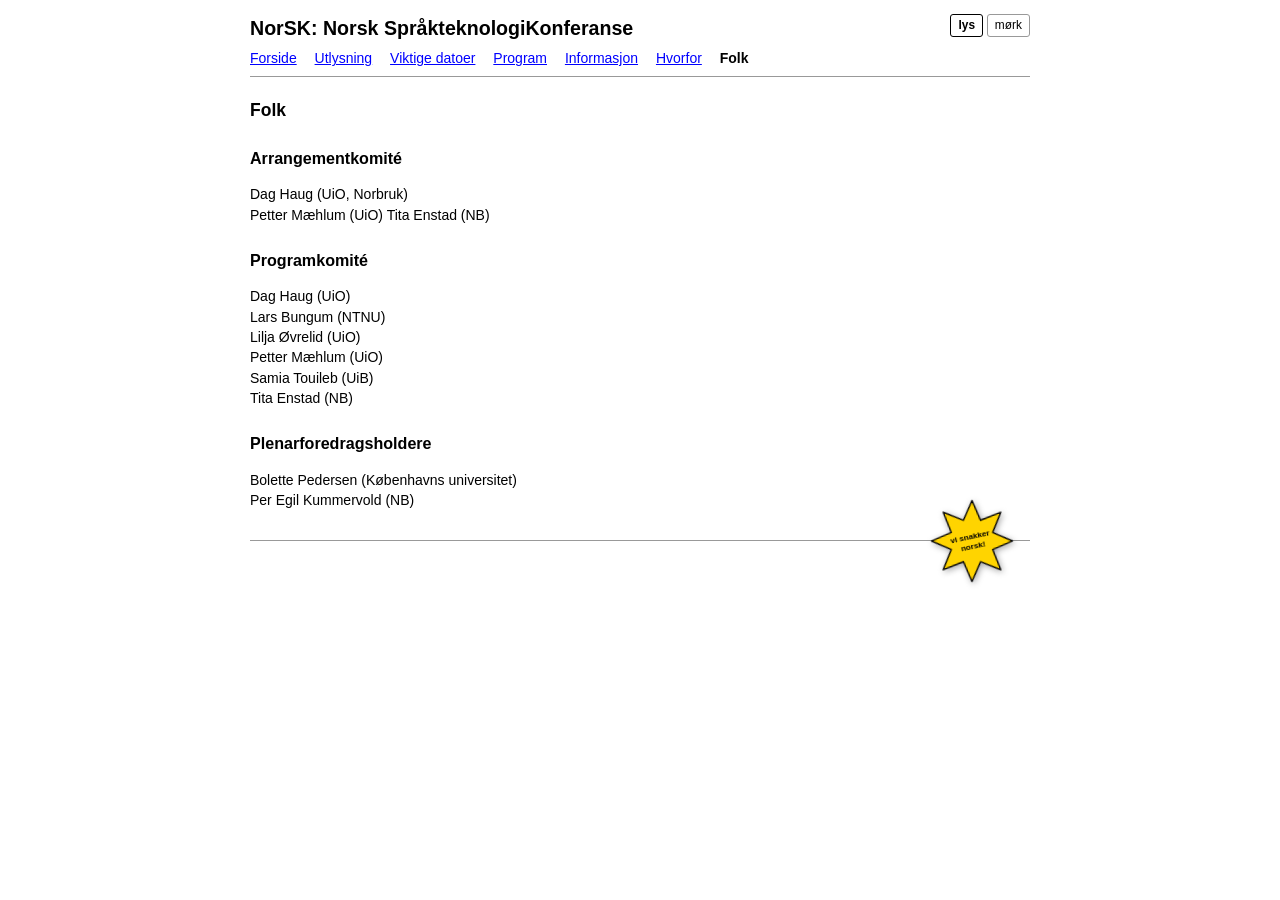
==== folk.html @ 6fba93be "bygde på nytt" ====
<!doctype html>
<html lang="nb">

<head>
    <meta charset="utf-8">
    <meta name="viewport" content="width=device-width, initial-scale=1">
    <title>Folk – Norsk språkteknologikonferanse</title>
    <link rel="stylesheet" href="style.css">
    <script>
        (function () {
            try {
                var tema = localStorage.getItem("tema");
                if (tema) document.documentElement.setAttribute("data-tema", tema);
            } catch (e) { }
        })();
    </script>
</head>

<body>
    <header>
        <div class="tema-velger">
            <button data-velg-tema="lys">lys</button>
            <button data-velg-tema="mørk">mørk</button>
        </div>
        <h1>NorSK: Norsk SpråkteknologiKonferanse</h1>
        <nav>
            <ul>
                <li><a href="index.html">Forside</a></li>
                <li><a href="utlysning.html">Utlysning</a></li>
                <li><a href="viktige-datoer.html">Viktige datoer</a></li>
                <li><a href="program.html">Program</a></li>
                <li><a href="informasjon.html">Informasjon</a></li>
                <li><a href="hvorfor.html">Hvorfor</a></li>
                <li><a class="aktiv" href="folk.html">Folk</a></li>
                
            </ul>
        </nav>
    </header>

    <main>
        <h1>Folk</h1>
<h2>Arrangementkomité</h2>
<p>Dag Haug (UiO, Norbruk)<br />
Petter Mæhlum (UiO)
Tita Enstad (NB)  </p>
<h2>Programkomité</h2>
<p>Dag Haug (UiO)<br />
Lars Bungum (NTNU)<br />
Lilja Øvrelid (UiO)<br />
Petter Mæhlum (UiO)<br />
Samia Touileb (UiB)<br />
Tita Enstad (NB)  </p>
<h2>Plenarforedragsholdere</h2>
<p>Bolette Pedersen (Københavns universitet)<br />
Per Egil Kummervold (NB)</p>
    </main>

    <footer>
        <button class="stjerne" data-velg-tema="nostalgisk" title="knapp som gjør noe visuelt morsomt">
            <img src="stjerne.svg" alt="stjerne med teksten 'vi snakker norsk!'">
        </button>
        
    </footer>

    <script src="tema.js"></script>
</body>

</html>
---- style.css ----
:root,
html[data-tema="lys"] {
    --bg: #fff;
    --fg: #000;
    --lenke: #00f;
    --lenke-besokt: #551a8b;
    --kant: #999;
    --dempet: #555;
}

html[data-tema="mørk"] {
    --bg: #15151f;
    --fg: #e6e6eb;
    --lenke: #8ab4ff;
    --lenke-besokt: #b8a0ff;
    --kant: #3a3a4a;
    --dempet: #9a9aa8;
}

body {
    font-family: Arial, Helvetica, sans-serif;
    font-size: 14px;
    color: var(--fg);
    background: var(--bg);
    max-width: 780px;
    margin: 0 auto;
    padding: 1em 1.5em 3em;
    line-height: 1.45;
    overflow-wrap: break-word;
    hyphens: auto;
}

header {
    position: relative;
    border-bottom: 1px solid var(--kant);
    padding-bottom: 0.5em;
    margin-bottom: 1.5em;
}

.tema-velger {
    position: absolute;
    top: 0;
    right: 0;
    display: flex;
    gap: 0.25em;
}

.tema-velger button {
    font: inherit;
    font-size: 0.85em;
    cursor: pointer;
    color: var(--fg);
    background: transparent;
    border: 1px solid var(--kant);
    border-radius: 3px;
    padding: 0.15em 0.6em;
}

.tema-velger button[aria-pressed="true"] {
    font-weight: bold;
    border-color: var(--fg);
}

.stjerne {
    --stjerne-rot: -12deg;
    position: absolute;
    top: 0;
    right: 1em;
    width: 90px;
    height: 90px;
    padding: 0;
    border: 0;
    background: none;
    cursor: pointer;
    transform: translateY(-50%) rotate(var(--stjerne-rot));
    transition: transform 0.15s ease;
    filter: drop-shadow(1px 2px 3px rgba(0, 0, 0, 0.35));
    z-index: 10;
}

.stjerne img {
    display: block;
    width: 100%;
    height: 100%;
}

.stjerne:hover,
.stjerne:focus-visible {
    transform: translateY(-50%) rotate(var(--stjerne-rot)) scale(1.08);
}

header h1 {
    font-size: 1.4em;
    margin: 0 0 0.3em;
    font-weight: bold;
}

header h1 a {
    color: var(--fg);
    text-decoration: none;
}

nav ul {
    list-style: none;
    padding: 0;
    margin: 0;
}

nav li {
    display: inline;
    margin-right: 1em;
}

a {
    color: var(--lenke);
    text-decoration: underline;
}

a:visited {
    color: var(--lenke-besokt);
}

main h1 {
    font-size: 1.25em;
    margin-top: 0;
    margin-bottom: 0.5em;
}

.logo {
    display: block;
    width: 100px;
    max-width: 100%;
    height: auto;
    margin: 1.5em 0;
}

/* logoen er svart; inverter til hvit i mørke tema */
html[data-tema="mørk"] .logo,
html[data-tema="nostalgisk"] .logo {
    filter: invert(1);
}

h2 {
    font-size: 1.15em;
    margin-top: 1.5em;
    margin-bottom: 0.4em;
}

h3 {
    font-size: 1em;
    margin-top: 1.2em;
    margin-bottom: 0.3em;
}

table {
    border-collapse: collapse;
    margin: 0.5em 0 1em;
    max-width: 100%;
}

th,
td {
    text-align: left;
    padding: 0.2em 1em 0.2em 0;
    vertical-align: top;
}

th {
    font-weight: bold;
    border-bottom: 1px solid var(--kant);
}

img {
    max-width: 100%;
    height: auto;
}

footer {
    position: relative;
    border-top: 1px solid var(--kant);
    margin-top: 2.5em;
    padding-top: 0.5em;
    font-size: 0.85em;
    color: var(--dempet);
}

.aktiv {
    font-weight: bold;
    text-decoration: none;
    color: var(--fg);
}

html[data-tema="nostalgisk"] body {
    font-family: "Comic Sans MS", "Times New Roman", cursive, serif;
    font-size: 16px;
    color: #ffff00;
    background-color: #000033;
    background-image:
        radial-gradient(1.5px 1.5px at 30px 50px, white, transparent),
        radial-gradient(1px 1px at 90px 130px, white, transparent),
        radial-gradient(1px 1px at 160px 40px, #aaccff, transparent),
        radial-gradient(1.5px 1.5px at 200px 180px, white, transparent),
        radial-gradient(1px 1px at 70px 230px, white, transparent),
        radial-gradient(1px 1px at 250px 90px, #ffffaa, transparent);
    background-size: 290px 270px;
    max-width: 760px;
    padding: 1em;
    line-height: 1.5;
    text-align: center;
}

html[data-tema="nostalgisk"] header {
    background: #c0c0c0;
    color: #000080;
    border: 4px ridge #ffffff;
    border-bottom: 4px ridge #ffffff;
    padding: 0.8em;
    margin-bottom: 1.5em;
}

html[data-tema="nostalgisk"] .tema-velger button {
    background: #c0c0c0;
    color: #000080;
    border: 3px outset #ffffff;
    border-radius: 0;
    font-weight: bold;
}

html[data-tema="nostalgisk"] .tema-velger button[aria-pressed="true"] {
    border-style: inset;
}

html[data-tema="nostalgisk"] header h1 {
    font-size: 2em;
    margin: 0.5em 0 0.5em;
    color: #ff00ff;
    text-shadow: 2px 2px 0 #00ffff, -1px -1px 0 #ffff00;
    letter-spacing: 1px;
}

html[data-tema="nostalgisk"] header h1 a {
    color: #ff00ff;
}

html[data-tema="nostalgisk"] nav li {
    margin: 0.2em;
}

html[data-tema="nostalgisk"] nav a,
html[data-tema="nostalgisk"] nav a:visited {
    display: inline-block;
    background: #c0c0c0;
    color: #000080;
    border: 3px outset #ffffff;
    padding: 0.25em 0.7em;
    text-decoration: none;
    font-weight: bold;
}

html[data-tema="nostalgisk"] nav a:hover {
    background: #000080;
    color: #ffffff;
}

html[data-tema="nostalgisk"] nav a:active {
    border-style: inset;
}

html[data-tema="nostalgisk"] main {
    background: #000066;
    border: 4px ridge #ff00ff;
    padding: 1em 1.5em;
    text-align: left;
}

html[data-tema="nostalgisk"] a {
    color: #00ffff;
}

html[data-tema="nostalgisk"] a:visited {
    color: #ff99ff;
}

html[data-tema="nostalgisk"] a:hover {
    color: #ffffff;
    background: #ff00ff;
}

html[data-tema="nostalgisk"] main h1 {
    font-size: 1.7em;
    color: #00ff00;
    text-align: center;
    text-decoration: underline overline;
}

html[data-tema="nostalgisk"] h2 {
    font-size: 1.35em;
    color: #ffff00;
}

html[data-tema="nostalgisk"] h3 {
    font-size: 1.1em;
    color: #00ff00;
}

html[data-tema="nostalgisk"] table {
    margin: 1em auto;
    border: 4px ridge #00ffff;
    background: #000033;
}

html[data-tema="nostalgisk"] th,
html[data-tema="nostalgisk"] td {
    padding: 0.3em 1em;
    border: 2px groove #6666cc;
    color: #ffffff;
}

html[data-tema="nostalgisk"] th {
    background: #330066;
    color: #ffff00;
}

html[data-tema="nostalgisk"] footer {
    background: #c0c0c0;
    color: #000080;
    border: 4px ridge #ffffff;
    margin-top: 1.5em;
    padding: 0.6em;
    font-size: 0.9em;
    font-weight: bold;
    text-align: center;
}

html[data-tema="nostalgisk"] .aktiv {
    background: #ffff00 !important;
    color: #aa0000 !important;
    border-style: inset;
}

html[data-tema="nostalgisk"] body::before {
    content: "";
    position: fixed;
    inset: 0;
    z-index: -1;
    pointer-events: none;
    opacity: 0.6;
    --regn: url("data:image/svg+xml,%3Csvg%20xmlns='http://www.w3.org/2000/svg'%20width='200'%20height='200'%20viewBox='0%200%20200%20200'%3E%3Cpath%20fill='%23ff7bd5'%20d='M30%2028c-6-10-22-7-22%205%200%209%2014%2017%2022%2023%208-6%2022-14%2022-23%200-12-16-15-22-5z'/%3E%3Cpath%20fill='%23ffd24d'%20d='M150%2018l5%2012%2013%201-10%209%203%2013-11-7-11%207%203-13-10-9%2013-1z'/%3E%3Cpath%20fill='%237be0ff'%20d='M120%20120c-5-8-18-6-18%204%200%207%2011%2014%2018%2018%207-4%2018-11%2018-18%200-10-13-12-18-4z'/%3E%3Cpath%20fill='%23fff07b'%20d='M50%20150l4%2010%2011%201-8%207%202%2011-9-6-9%206%202-11-8-7%2011-1z'/%3E%3C/svg%3E");
    background-image: var(--regn), var(--regn), var(--regn);
    background-repeat: repeat;
    background-size: 80px 80px, 120px 120px, 100px 100px;
}

@media (prefers-reduced-motion: no-preference) {
    html[data-tema="nostalgisk"] body::before {
        animation: regn 3s linear infinite;
    }
}

@keyframes regn {
    from {
        background-position: 0 0, 0 0, 0 0;
    }

    to {
        background-position: 0 160px, 120px 240px, -100px 300px;
    }
}
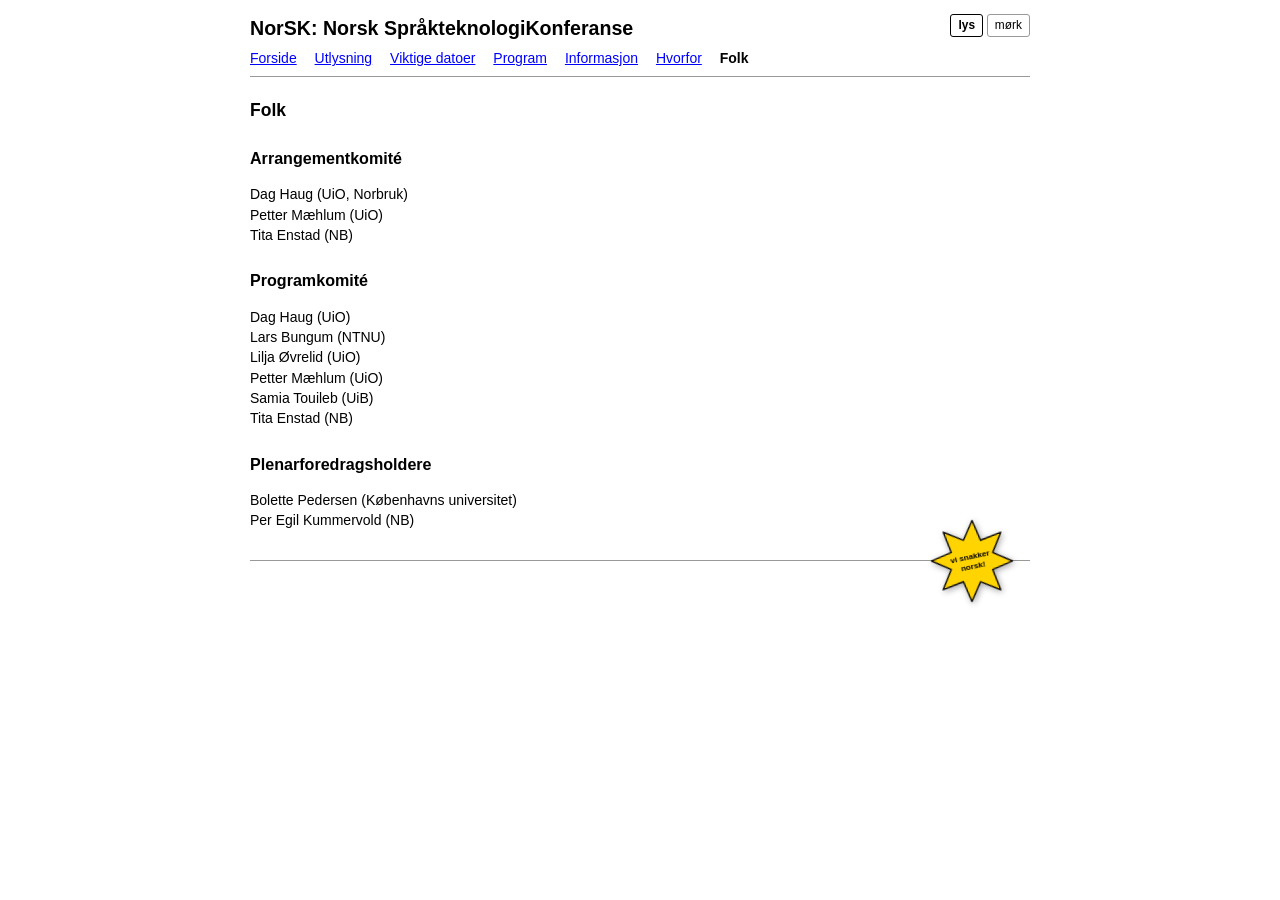
==== commit 5acfdd1b: "fikset linjeskift" ====
--- a/folk.html
+++ b/folk.html
@@ -41,7 +41,7 @@
         <h1>Folk</h1>
 <h2>Arrangementkomité</h2>
 <p>Dag Haug (UiO, Norbruk)<br />
-Petter Mæhlum (UiO)
+Petter Mæhlum (UiO)<br />
 Tita Enstad (NB)  </p>
 <h2>Programkomité</h2>
 <p>Dag Haug (UiO)<br />
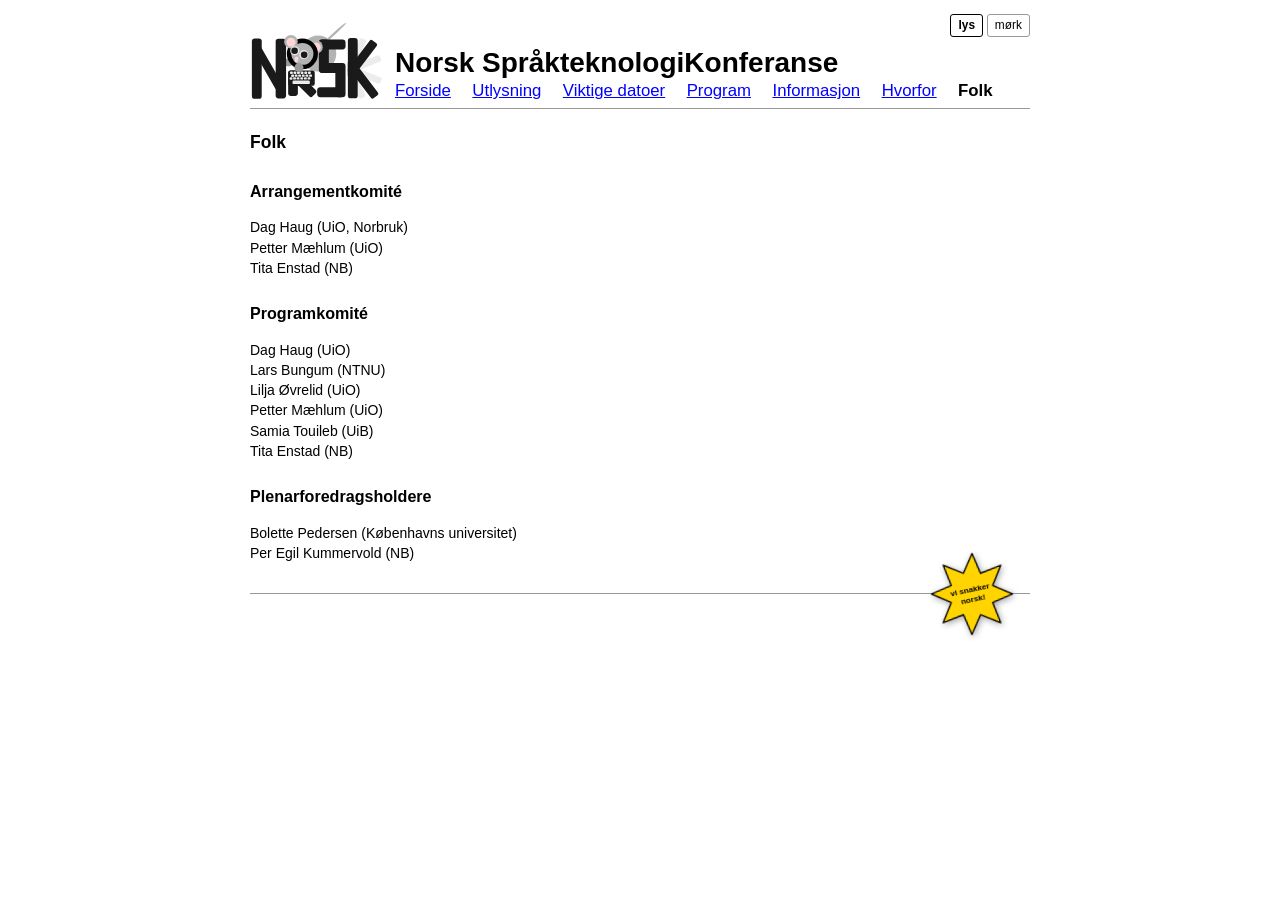
==== commit 3e659ae1: "Legg til logo og oppdater frist for innsending av sammendrag" ====
--- a/folk.html
+++ b/folk.html
@@ -22,19 +22,27 @@
             <button data-velg-tema="lys">lys</button>
             <button data-velg-tema="mørk">mørk</button>
         </div>
-        <h1>NorSK: Norsk SpråkteknologiKonferanse</h1>
-        <nav>
-            <ul>
-                <li><a href="index.html">Forside</a></li>
-                <li><a href="utlysning.html">Utlysning</a></li>
-                <li><a href="viktige-datoer.html">Viktige datoer</a></li>
-                <li><a href="program.html">Program</a></li>
-                <li><a href="informasjon.html">Informasjon</a></li>
-                <li><a href="hvorfor.html">Hvorfor</a></li>
-                <li><a class="aktiv" href="folk.html">Folk</a></li>
-                
-            </ul>
-        </nav>
+        <div class="header-topp">
+            <img class="header-logo header-logo-lys" src="norsk_sprakteknologikonferanse_logo_uten_tekst.svg"
+                alt="NorSK: Norsk språkteknologikonferanse sin logo">
+            <img class="header-logo header-logo-mørk" src="norsk_sprakteknologikonferanse_logo_uten_tekst_mørk.svg"
+                alt="NorSK: Norsk språkteknologikonferanse sin logo">
+            <div class="header-tekst">
+                <h1>Norsk SpråkteknologiKonferanse</h1>
+                <nav>
+                    <ul>
+                        <li><a href="index.html">Forside</a></li>
+                        <li><a href="utlysning.html">Utlysning</a></li>
+                        <li><a href="viktige-datoer.html">Viktige datoer</a></li>
+                        <li><a href="program.html">Program</a></li>
+                        <li><a href="informasjon.html">Informasjon</a></li>
+                        <li><a href="hvorfor.html">Hvorfor</a></li>
+                        <li><a class="aktiv" href="folk.html">Folk</a></li>
+                        
+                    </ul>
+                </nav>
+            </div>
+        </div>
     </header>
 
     <main>
--- a/style.css
+++ b/style.css
@@ -31,6 +31,11 @@
 }
 
 header {
+    /* skriftstørrelsene i headeren; logohøyden regnes ut fra disse to */
+    --h1-storrelse: 2em;
+    --fane-storrelse: 1.2em;
+    /* hvor mye høyere logoen er enn tekstblokka ved siden av */
+    --logo-ekstra: 1.9em;
     position: relative;
     border-bottom: 1px solid var(--kant);
     padding-bottom: 0.5em;
@@ -89,15 +94,61 @@
     transform: translateY(-50%) rotate(var(--stjerne-rot)) scale(1.08);
 }
 
+.header-topp {
+    display: flex;
+    align-items: center;
+    gap: 0.8em;
+    /* litt luft over overskrifta, så den ikke klistrer seg til toppen av siden */
+    padding-top: 0.5em;
+}
+
+/* logoen er høyere enn tekstblokka; med bunnjustering legger overskrift og
+   faner seg nederst mot logoen, så all luften havner over overskrifta */
+.header-tekst {
+    min-width: 0;
+    align-self: flex-end;
+}
+
+/* logoen følger høyden på h1-en + navigasjonsfanene, pluss --logo-ekstra:
+   h1 (line-height 1.1) + h1s margin-bottom (0.1 av h1-størrelsen) + fanene (line-height 1.2) */
+.header-logo {
+    flex: 0 0 auto;
+    height: calc(var(--h1-storrelse) * 1.1 + var(--h1-storrelse) * 0.1 + var(--fane-storrelse) * 1.2 + var(--logo-ekstra));
+    width: auto;
+}
+
+/* logoen finnes i to varianter, én for lys og én for mørk bakgrunn.
+   nostalgisk har også mørk header, og bruker derfor den mørke logoen */
+.header-logo-mørk {
+    display: none;
+}
+
+html[data-tema="mørk"] .header-logo-lys,
+html[data-tema="nostalgisk"] .header-logo-lys {
+    display: none;
+}
+
+html[data-tema="mørk"] .header-logo-mørk,
+html[data-tema="nostalgisk"] .header-logo-mørk {
+    display: block;
+}
+
 header h1 {
-    font-size: 1.4em;
-    margin: 0 0 0.3em;
+    font-size: var(--h1-storrelse);
+    line-height: 1.1;
+    margin: 0 0 0.1em;
     font-weight: bold;
 }
 
 header h1 a {
     color: var(--fg);
     text-decoration: none;
+}
+
+/* fanene er litt større enn brødteksten; nostalgisk har sin egen knappestil */
+html:not([data-tema="nostalgisk"]) nav {
+    font-size: var(--fane-storrelse);
+    line-height: 1.2;
 }
 
 nav ul {
@@ -210,7 +261,7 @@
 }
 
 html[data-tema="nostalgisk"] header {
-    background: #c0c0c0;
+    background: rgb(0, 0, 102);
     color: #000080;
     border: 4px ridge #ffffff;
     border-bottom: 4px ridge #ffffff;
@@ -218,6 +269,12 @@
     margin-bottom: 1.5em;
 }
 
+/* litt luft mellom knappene og den ridge-kanten headeren har i dette temaet */
+html[data-tema="nostalgisk"] .tema-velger {
+    top: 0.5em;
+    right: 0.5em;
+}
+
 html[data-tema="nostalgisk"] .tema-velger button {
     background: #c0c0c0;
     color: #000080;
@@ -232,7 +289,8 @@
 
 html[data-tema="nostalgisk"] header h1 {
     font-size: 2em;
-    margin: 0.5em 0 0.5em;
+    line-height: 1.45;
+    margin: 0.5em 0 0.15em;
     color: #ff00ff;
     text-shadow: 2px 2px 0 #00ffff, -1px -1px 0 #ffff00;
     letter-spacing: 1px;
@@ -242,7 +300,48 @@
     color: #ff00ff;
 }
 
+/* i nostalgisk står logoen ved siden av overskrifta alene, og fanene
+   legger seg på egen linje under (h1 og nav blir egne flex-elementer) */
+html[data-tema="nostalgisk"] .header-topp {
+    flex-wrap: wrap;
+    /* skyver logo og overskrift ned, slik at de ikke ligger klint opp
+       i tema-knappene som svever øverst til høyre */
+    padding-top: 1.2em;
+    /* body-en i dette temaet er sentrert; her vil vi ha overskrift og
+       faner venstrestilt inntil logoen */
+    text-align: left;
+}
+
+html[data-tema="nostalgisk"] .header-tekst {
+    display: contents;
+}
+
+/* flex-basis 0 gjør at overskrifta ikke regnes som "for bred" og dyttes
+   ned på egen linje; i stedet fyller den plassen ved siden av logoen og
+   lar teksten brytes når vinduet blir smalt.
+   bunnjustert som i lys/mørk, så overskuddshøyden fra logoen havner over
+   teksten og ikke mellom teksten og fanene */
+html[data-tema="nostalgisk"] .header-topp h1 {
+    flex: 1 1 0;
+    min-width: 0;
+    align-self: flex-end;
+}
+
+html[data-tema="nostalgisk"] .header-topp nav {
+    flex-basis: 100%;
+}
+
+/* litt større enn selve teksten: overskrifta (2em med line-height 1.45)
+   pluss 2em ekstra, tilsvarende --logo-ekstra i de andre temaene */
+html[data-tema="nostalgisk"] .header-logo {
+    height: calc(2em * 1.45 + 2em);
+}
+
+/* li-ene er inline i bunnstilen, og da gjør ikke margen over/under noe.
+   inline-block gjør at margen teller, så knapperadene får luft mellom seg
+   når de brytes over flere linjer */
 html[data-tema="nostalgisk"] nav li {
+    display: inline-block;
     margin: 0.2em;
 }
 
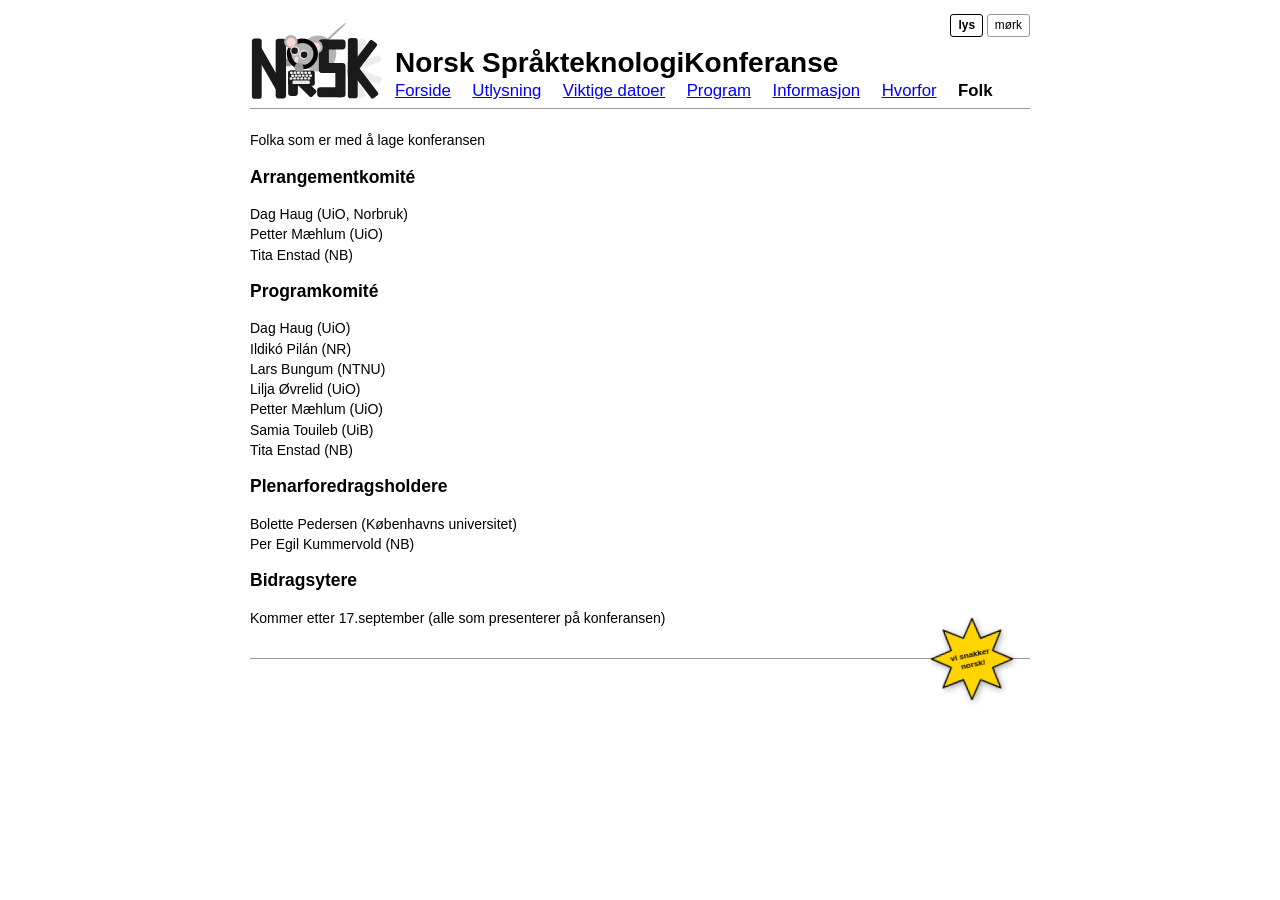
==== commit 35e346a1: "Legg til Ildiko og holdninger til KI" ====
--- a/folk.html
+++ b/folk.html
@@ -46,21 +46,24 @@
     </header>
 
     <main>
-        <h1>Folk</h1>
-<h2>Arrangementkomité</h2>
+        <p>Folka som er med å lage konferansen</p>
+<h1>Arrangementkomité</h1>
 <p>Dag Haug (UiO, Norbruk)<br />
 Petter Mæhlum (UiO)<br />
 Tita Enstad (NB)  </p>
-<h2>Programkomité</h2>
+<h1>Programkomité</h1>
 <p>Dag Haug (UiO)<br />
+Ildikó Pilán (NR)<br />
 Lars Bungum (NTNU)<br />
 Lilja Øvrelid (UiO)<br />
 Petter Mæhlum (UiO)<br />
 Samia Touileb (UiB)<br />
 Tita Enstad (NB)  </p>
-<h2>Plenarforedragsholdere</h2>
+<h1>Plenarforedragsholdere</h1>
 <p>Bolette Pedersen (Københavns universitet)<br />
 Per Egil Kummervold (NB)</p>
+<h1>Bidragsytere</h1>
+<p>Kommer etter 17.september (alle som presenterer på konferansen)</p>
     </main>
 
     <footer>
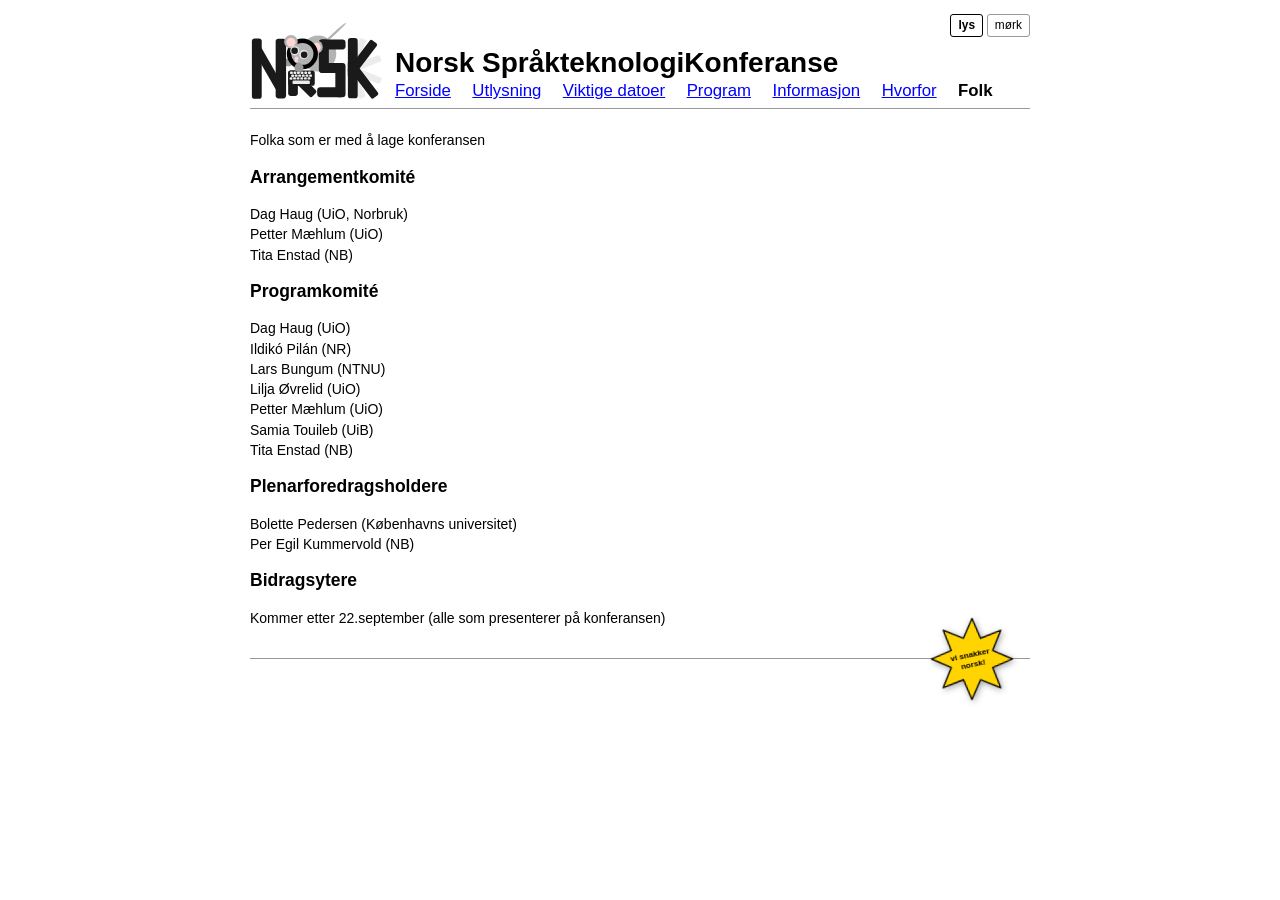
==== commit db519998: "Legg til innleggene i parallellsesjoner og plakatsesjon" ====
--- a/folk.html
+++ b/folk.html
@@ -63,7 +63,7 @@
 <p>Bolette Pedersen (Københavns universitet)<br />
 Per Egil Kummervold (NB)</p>
 <h1>Bidragsytere</h1>
-<p>Kommer etter 17.september (alle som presenterer på konferansen)</p>
+<p>Kommer etter 22.september (alle som presenterer på konferansen)</p>
     </main>
 
     <footer>
--- a/style.css
+++ b/style.css
@@ -6,6 +6,7 @@
     --lenke-besokt: #551a8b;
     --kant: #999;
     --dempet: #555;
+    --rad-pause: #f2f2f2;
 }
 
 html[data-tema="mørk"] {
@@ -15,6 +16,7 @@
     --lenke-besokt: #b8a0ff;
     --kant: #3a3a4a;
     --dempet: #9a9aa8;
+    --rad-pause: #1e1e2a;
 }
 
 body {
@@ -31,10 +33,8 @@
 }
 
 header {
-    /* skriftstørrelsene i headeren; logohøyden regnes ut fra disse to */
     --h1-storrelse: 2em;
     --fane-storrelse: 1.2em;
-    /* hvor mye høyere logoen er enn tekstblokka ved siden av */
     --logo-ekstra: 1.9em;
     position: relative;
     border-bottom: 1px solid var(--kant);
@@ -98,27 +98,20 @@
     display: flex;
     align-items: center;
     gap: 0.8em;
-    /* litt luft over overskrifta, så den ikke klistrer seg til toppen av siden */
     padding-top: 0.5em;
 }
 
-/* logoen er høyere enn tekstblokka; med bunnjustering legger overskrift og
-   faner seg nederst mot logoen, så all luften havner over overskrifta */
 .header-tekst {
     min-width: 0;
     align-self: flex-end;
 }
 
-/* logoen følger høyden på h1-en + navigasjonsfanene, pluss --logo-ekstra:
-   h1 (line-height 1.1) + h1s margin-bottom (0.1 av h1-størrelsen) + fanene (line-height 1.2) */
 .header-logo {
     flex: 0 0 auto;
     height: calc(var(--h1-storrelse) * 1.1 + var(--h1-storrelse) * 0.1 + var(--fane-storrelse) * 1.2 + var(--logo-ekstra));
     width: auto;
 }
 
-/* logoen finnes i to varianter, én for lys og én for mørk bakgrunn.
-   nostalgisk har også mørk header, og bruker derfor den mørke logoen */
 .header-logo-mørk {
     display: none;
 }
@@ -145,7 +138,6 @@
     text-decoration: none;
 }
 
-/* fanene er litt større enn brødteksten; nostalgisk har sin egen knappestil */
 html:not([data-tema="nostalgisk"]) nav {
     font-size: var(--fane-storrelse);
     line-height: 1.2;
@@ -185,7 +177,6 @@
     margin: 1.5em 0;
 }
 
-/* logoen er svart; inverter til hvit i mørke tema */
 html[data-tema="mørk"] .logo,
 html[data-tema="nostalgisk"] .logo {
     filter: invert(1);
@@ -212,8 +203,26 @@
 th,
 td {
     text-align: left;
-    padding: 0.2em 1em 0.2em 0;
+    padding: 0.2em 1em 0.2em 0.5em;
     vertical-align: top;
+}
+
+tr.pause {
+    background: var(--rad-pause);
+}
+
+table.sesjon tbody tr:nth-child(even) {
+    background: var(--rad-pause);
+}
+
+/* Sesjonstabellene får like kolonnebredder, så kolonnene står rett under hverandre */
+table.sesjon {
+    width: 100%;
+    table-layout: fixed;
+}
+
+table.sesjon th:first-child {
+    width: 14%;
 }
 
 th {
@@ -269,7 +278,6 @@
     margin-bottom: 1.5em;
 }
 
-/* litt luft mellom knappene og den ridge-kanten headeren har i dette temaet */
 html[data-tema="nostalgisk"] .tema-velger {
     top: 0.5em;
     right: 0.5em;
@@ -300,15 +308,9 @@
     color: #ff00ff;
 }
 
-/* i nostalgisk står logoen ved siden av overskrifta alene, og fanene
-   legger seg på egen linje under (h1 og nav blir egne flex-elementer) */
 html[data-tema="nostalgisk"] .header-topp {
     flex-wrap: wrap;
-    /* skyver logo og overskrift ned, slik at de ikke ligger klint opp
-       i tema-knappene som svever øverst til høyre */
     padding-top: 1.2em;
-    /* body-en i dette temaet er sentrert; her vil vi ha overskrift og
-       faner venstrestilt inntil logoen */
     text-align: left;
 }
 
@@ -316,11 +318,6 @@
     display: contents;
 }
 
-/* flex-basis 0 gjør at overskrifta ikke regnes som "for bred" og dyttes
-   ned på egen linje; i stedet fyller den plassen ved siden av logoen og
-   lar teksten brytes når vinduet blir smalt.
-   bunnjustert som i lys/mørk, så overskuddshøyden fra logoen havner over
-   teksten og ikke mellom teksten og fanene */
 html[data-tema="nostalgisk"] .header-topp h1 {
     flex: 1 1 0;
     min-width: 0;
@@ -331,15 +328,10 @@
     flex-basis: 100%;
 }
 
-/* litt større enn selve teksten: overskrifta (2em med line-height 1.45)
-   pluss 2em ekstra, tilsvarende --logo-ekstra i de andre temaene */
 html[data-tema="nostalgisk"] .header-logo {
     height: calc(2em * 1.45 + 2em);
 }
 
-/* li-ene er inline i bunnstilen, og da gjør ikke margen over/under noe.
-   inline-block gjør at margen teller, så knapperadene får luft mellom seg
-   når de brytes over flere linjer */
 html[data-tema="nostalgisk"] nav li {
     display: inline-block;
     margin: 0.2em;
@@ -369,7 +361,13 @@
     background: #000066;
     border: 4px ridge #ff00ff;
     padding: 1em 1.5em;
-    text-align: left;
+    text-align: center;
+}
+
+html[data-tema="nostalgisk"] main ul,
+html[data-tema="nostalgisk"] main ol {
+    list-style-position: inside;
+    padding-left: 0;
 }
 
 html[data-tema="nostalgisk"] a {
@@ -413,11 +411,17 @@
     padding: 0.3em 1em;
     border: 2px groove #6666cc;
     color: #ffffff;
+    text-align: left;
 }
 
 html[data-tema="nostalgisk"] th {
     background: #330066;
     color: #ffff00;
+}
+
+html[data-tema="nostalgisk"] tr.pause,
+html[data-tema="nostalgisk"] table.sesjon tbody tr:nth-child(even) {
+    background: #1a1a4d;
 }
 
 html[data-tema="nostalgisk"] footer {
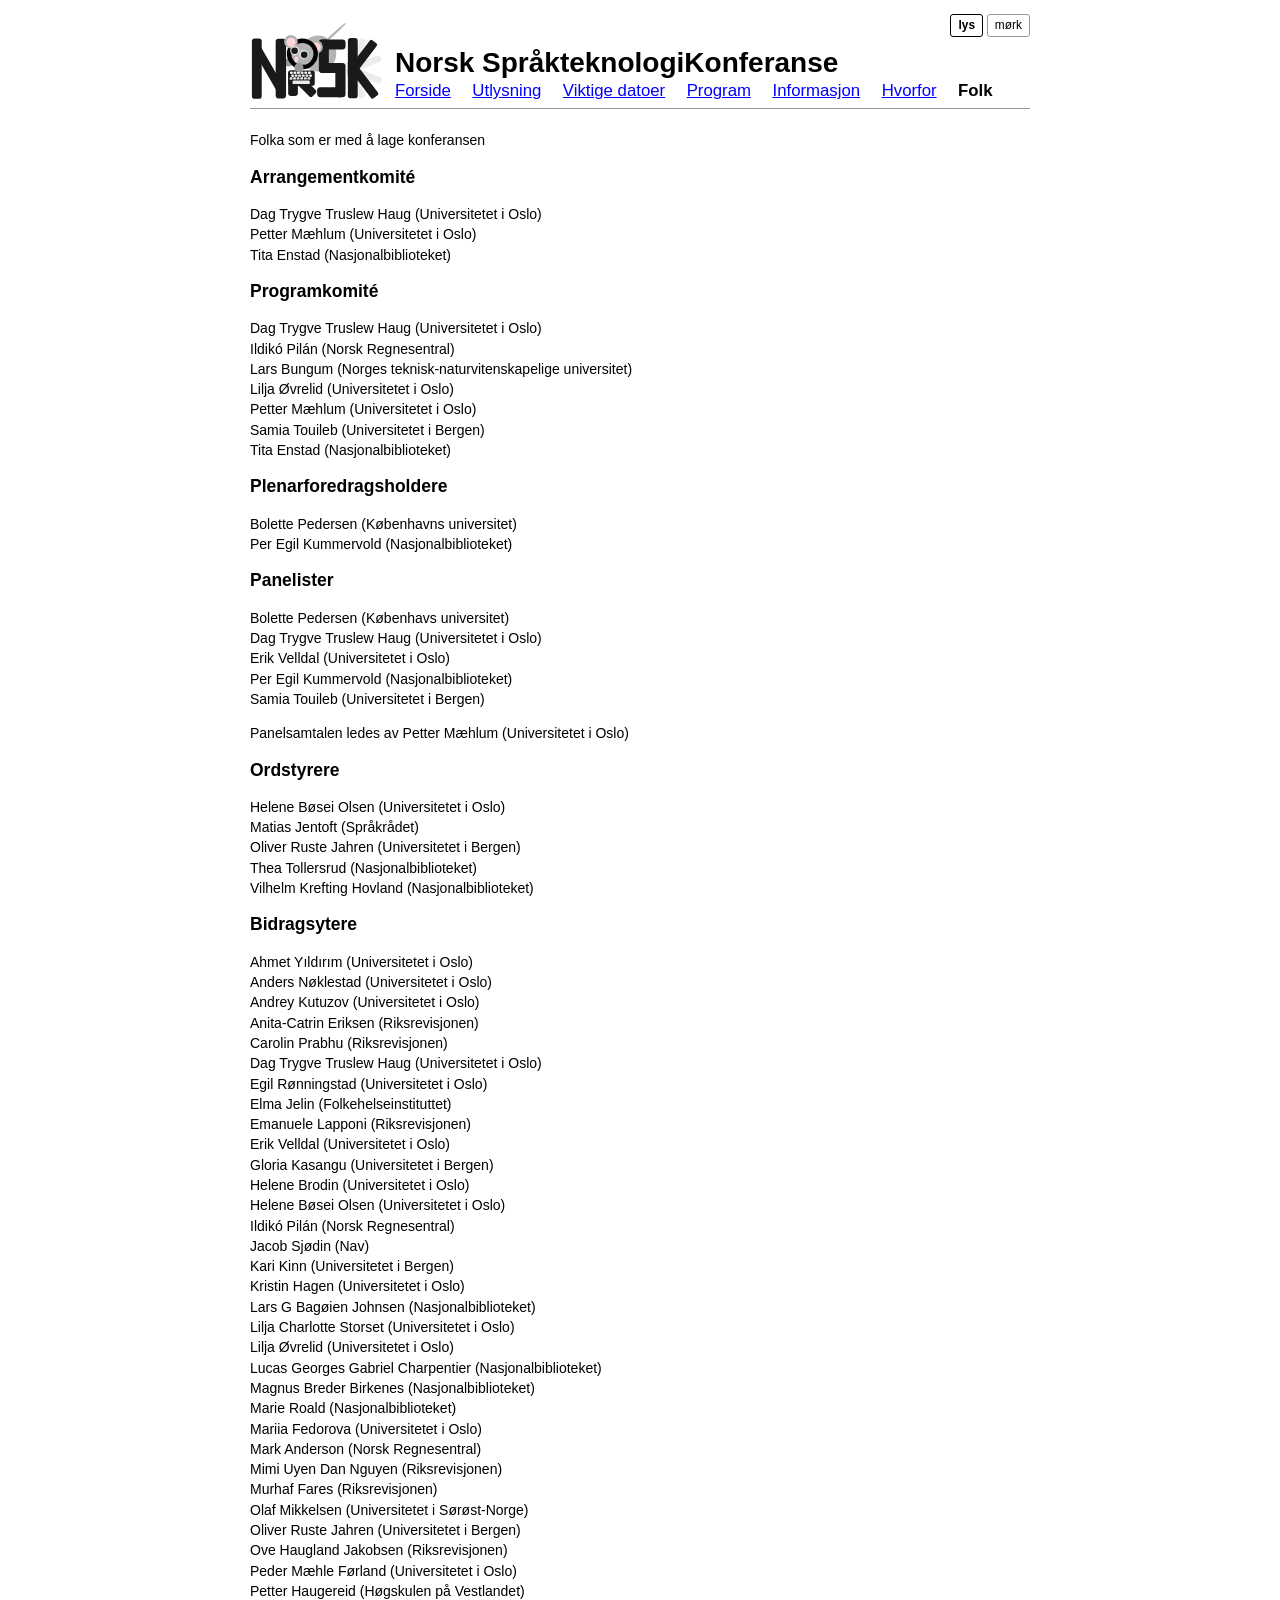
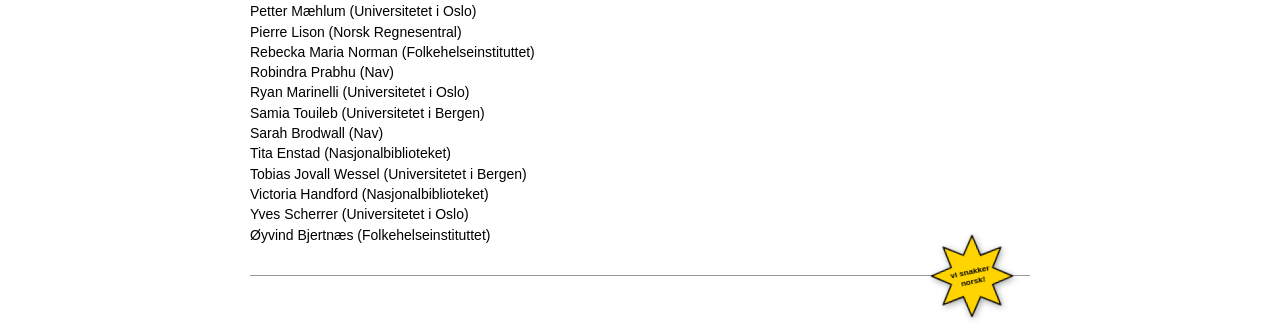
==== commit 487b2314: "Legg til folk" ====
--- a/folk.html
+++ b/folk.html
@@ -48,22 +48,78 @@
     <main>
         <p>Folka som er med å lage konferansen</p>
 <h1>Arrangementkomité</h1>
-<p>Dag Haug (UiO, Norbruk)<br />
-Petter Mæhlum (UiO)<br />
-Tita Enstad (NB)  </p>
+<p>Dag Trygve Truslew Haug (Universitetet i Oslo)  <br />
+Petter Mæhlum (Universitetet i Oslo)  <br />
+Tita Enstad (Nasjonalbiblioteket)    </p>
 <h1>Programkomité</h1>
-<p>Dag Haug (UiO)<br />
-Ildikó Pilán (NR)<br />
-Lars Bungum (NTNU)<br />
-Lilja Øvrelid (UiO)<br />
-Petter Mæhlum (UiO)<br />
-Samia Touileb (UiB)<br />
-Tita Enstad (NB)  </p>
+<p>Dag Trygve Truslew Haug (Universitetet i Oslo)  <br />
+Ildikó Pilán (Norsk Regnesentral)  <br />
+Lars Bungum (Norges teknisk-naturvitenskapelige universitet)  <br />
+Lilja Øvrelid (Universitetet i Oslo)  <br />
+Petter Mæhlum (Universitetet i Oslo)  <br />
+Samia Touileb (Universitetet i Bergen)  <br />
+Tita Enstad (Nasjonalbiblioteket)    </p>
 <h1>Plenarforedragsholdere</h1>
-<p>Bolette Pedersen (Københavns universitet)<br />
-Per Egil Kummervold (NB)</p>
+<p>Bolette Pedersen (Københavns universitet)  <br />
+Per Egil Kummervold (Nasjonalbiblioteket)  </p>
+<h1>Panelister</h1>
+<p>Bolette Pedersen (Københavs universitet)<br />
+Dag Trygve Truslew Haug (Universitetet i Oslo)<br />
+Erik Velldal (Universitetet i Oslo)  <br />
+Per Egil Kummervold (Nasjonalbiblioteket)<br />
+Samia Touileb (Universitetet i Bergen)  </p>
+<p>Panelsamtalen ledes av Petter Mæhlum (Universitetet i Oslo)  </p>
+<h1>Ordstyrere</h1>
+<p>Helene Bøsei Olsen (Universitetet i Oslo)<br />
+Matias Jentoft (Språkrådet)<br />
+Oliver Ruste Jahren (Universitetet i Bergen)  <br />
+Thea Tollersrud (Nasjonalbiblioteket)<br />
+Vilhelm Krefting Hovland (Nasjonalbiblioteket)  </p>
 <h1>Bidragsytere</h1>
-<p>Kommer etter 22.september (alle som presenterer på konferansen)</p>
+<p>Ahmet Yıldırım (Universitetet i Oslo)<br />
+Anders Nøklestad (Universitetet i Oslo)<br />
+Andrey Kutuzov (Universitetet i Oslo)<br />
+Anita-Catrin Eriksen (Riksrevisjonen) <br />
+Carolin Prabhu (Riksrevisjonen)<br />
+Dag Trygve Truslew Haug (Universitetet i Oslo)<br />
+Egil Rønningstad (Universitetet i Oslo)<br />
+Elma Jelin (Folkehelseinstituttet)<br />
+Emanuele Lapponi (Riksrevisjonen) <br />
+Erik Velldal (Universitetet i Oslo)<br />
+Gloria Kasangu (Universitetet i Bergen)<br />
+Helene Brodin (Universitetet i Oslo)<br />
+Helene Bøsei Olsen (Universitetet i Oslo)<br />
+Ildikó Pilán (Norsk Regnesentral)<br />
+Jacob Sjødin (Nav) <br />
+Kari Kinn (Universitetet i Bergen)<br />
+Kristin Hagen (Universitetet i Oslo)<br />
+Lars G Bagøien Johnsen (Nasjonalbiblioteket) <br />
+Lilja Charlotte Storset (Universitetet i Oslo)<br />
+Lilja Øvrelid (Universitetet i Oslo)<br />
+Lucas Georges Gabriel Charpentier  (Nasjonalbiblioteket)<br />
+Magnus Breder Birkenes (Nasjonalbiblioteket)<br />
+Marie Roald (Nasjonalbiblioteket)<br />
+Mariia Fedorova (Universitetet i Oslo)<br />
+Mark Anderson (Norsk Regnesentral)<br />
+Mimi Uyen Dan Nguyen (Riksrevisjonen)<br />
+Murhaf Fares (Riksrevisjonen)<br />
+Olaf Mikkelsen (Universitetet i Sørøst-Norge)<br />
+Oliver Ruste Jahren (Universitetet i Bergen)<br />
+Ove Haugland Jakobsen (Riksrevisjonen) <br />
+Peder Mæhle Førland (Universitetet i Oslo)<br />
+Petter Haugereid (Høgskulen på Vestlandet)<br />
+Petter Mæhlum (Universitetet i Oslo)<br />
+Pierre Lison  (Norsk Regnesentral)<br />
+Rebecka Maria Norman (Folkehelseinstituttet)<br />
+Robindra Prabhu (Nav)<br />
+Ryan Marinelli (Universitetet i Oslo)<br />
+Samia Touileb (Universitetet i Bergen)<br />
+Sarah Brodwall (Nav)<br />
+Tita Enstad (Nasjonalbiblioteket)<br />
+Tobias Jovall Wessel (Universitetet i Bergen)<br />
+Victoria Handford (Nasjonalbiblioteket)<br />
+Yves Scherrer (Universitetet i Oslo)<br />
+Øyvind Bjertnæs (Folkehelseinstituttet)  </p>
     </main>
 
     <footer>
--- a/style.css
+++ b/style.css
@@ -223,6 +223,19 @@
 
 table.sesjon th:first-child {
     width: 14%;
+}
+
+/* Forfatterne står i kursiv etter tittelen i markdown, og vises på egen linje under */
+table.sesjon td em {
+    display: block;
+    margin-top: 0.15em;
+    font-size: 0.9em;
+    color: var(--dempet);
+}
+
+table.sesjon td {
+    padding-top: 0.4em;
+    padding-bottom: 0.4em;
 }
 
 th {
@@ -419,6 +432,10 @@
     color: #ffff00;
 }
 
+html[data-tema="nostalgisk"] table.sesjon td em {
+    color: #aaccff;
+}
+
 html[data-tema="nostalgisk"] tr.pause,
 html[data-tema="nostalgisk"] table.sesjon tbody tr:nth-child(even) {
     background: #1a1a4d;
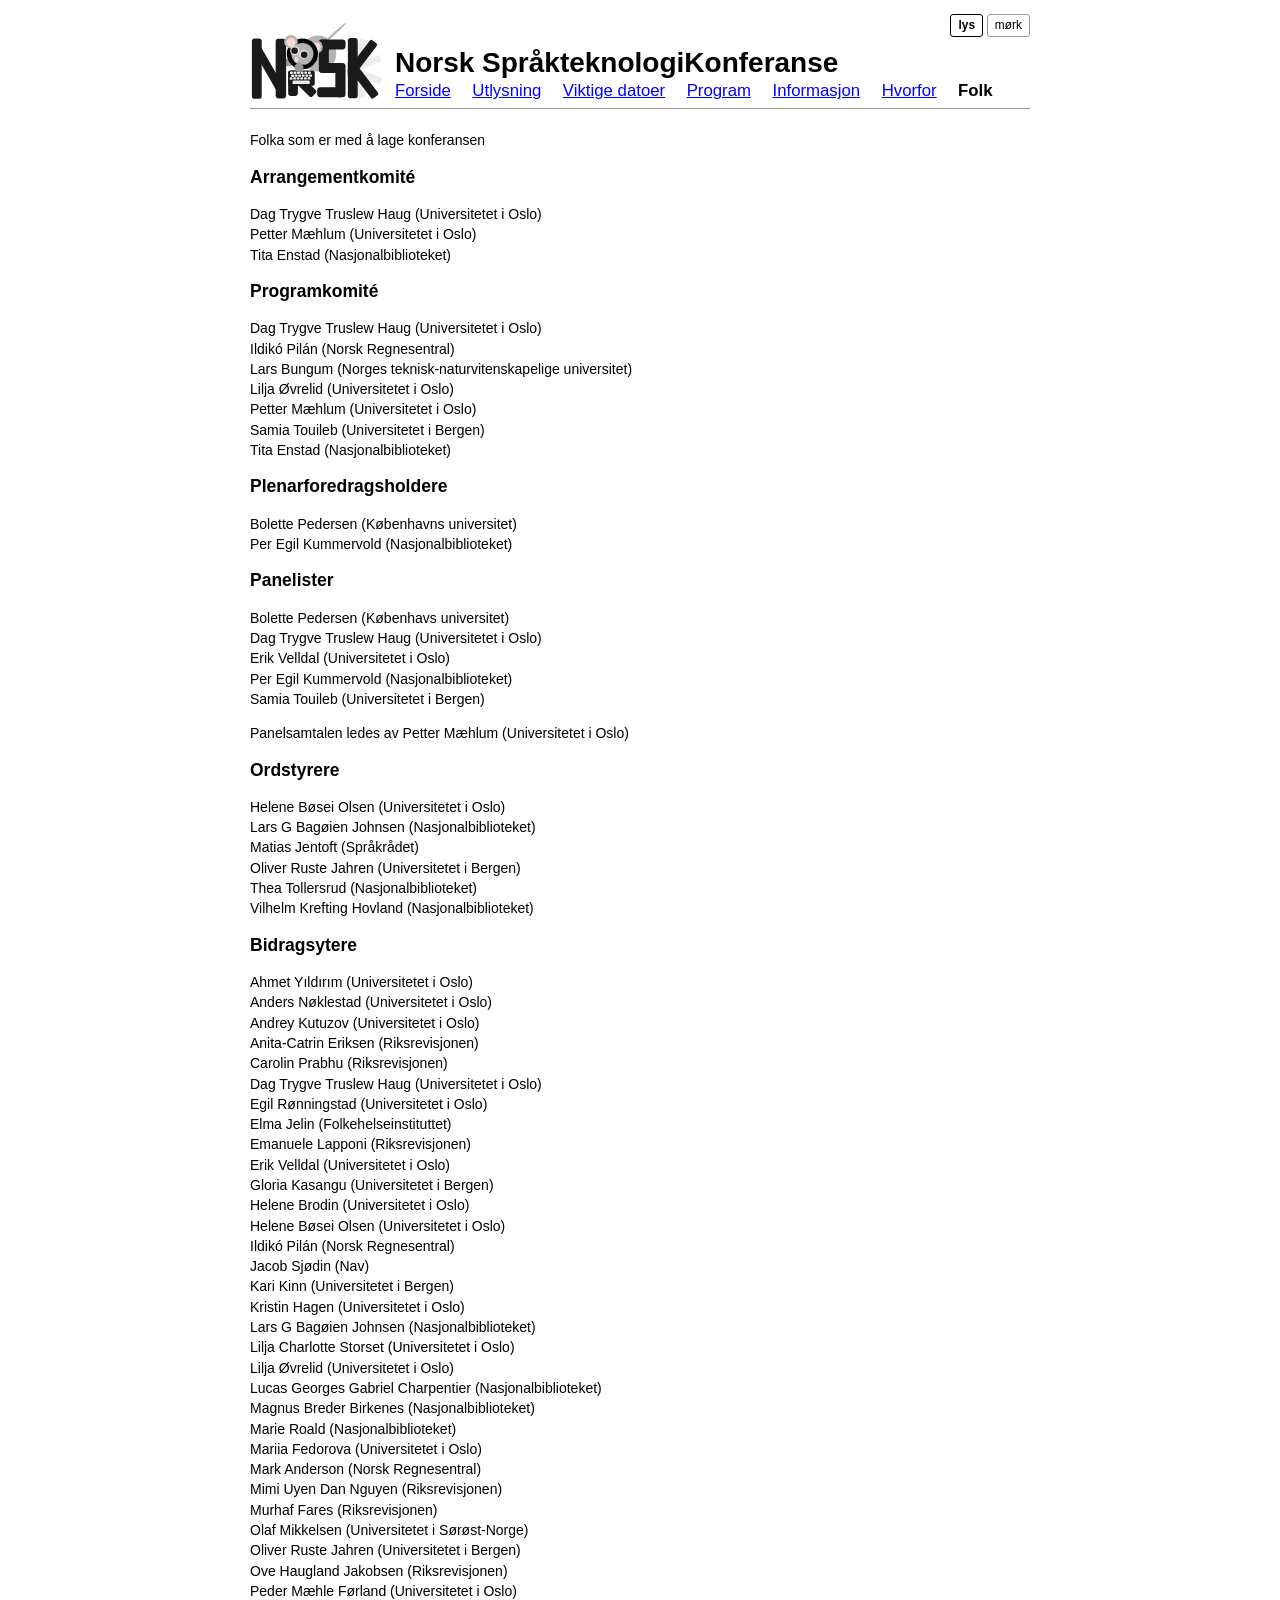
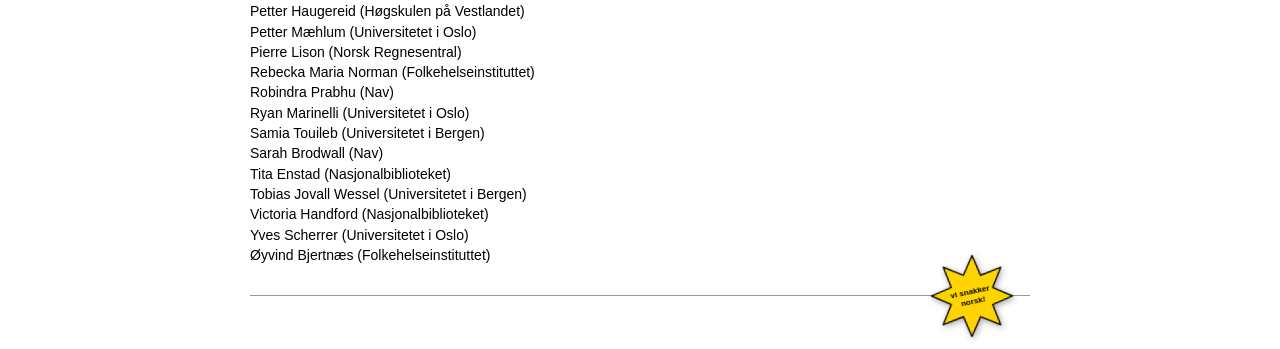
==== commit 46e9d6ce: "Fiks lenke i oppdateringer og legg til Lars i ordstyrerlista" ====
--- a/folk.html
+++ b/folk.html
@@ -71,6 +71,7 @@
 <p>Panelsamtalen ledes av Petter Mæhlum (Universitetet i Oslo)  </p>
 <h1>Ordstyrere</h1>
 <p>Helene Bøsei Olsen (Universitetet i Oslo)<br />
+Lars G Bagøien Johnsen (Nasjonalbiblioteket)<br />
 Matias Jentoft (Språkrådet)<br />
 Oliver Ruste Jahren (Universitetet i Bergen)  <br />
 Thea Tollersrud (Nasjonalbiblioteket)<br />
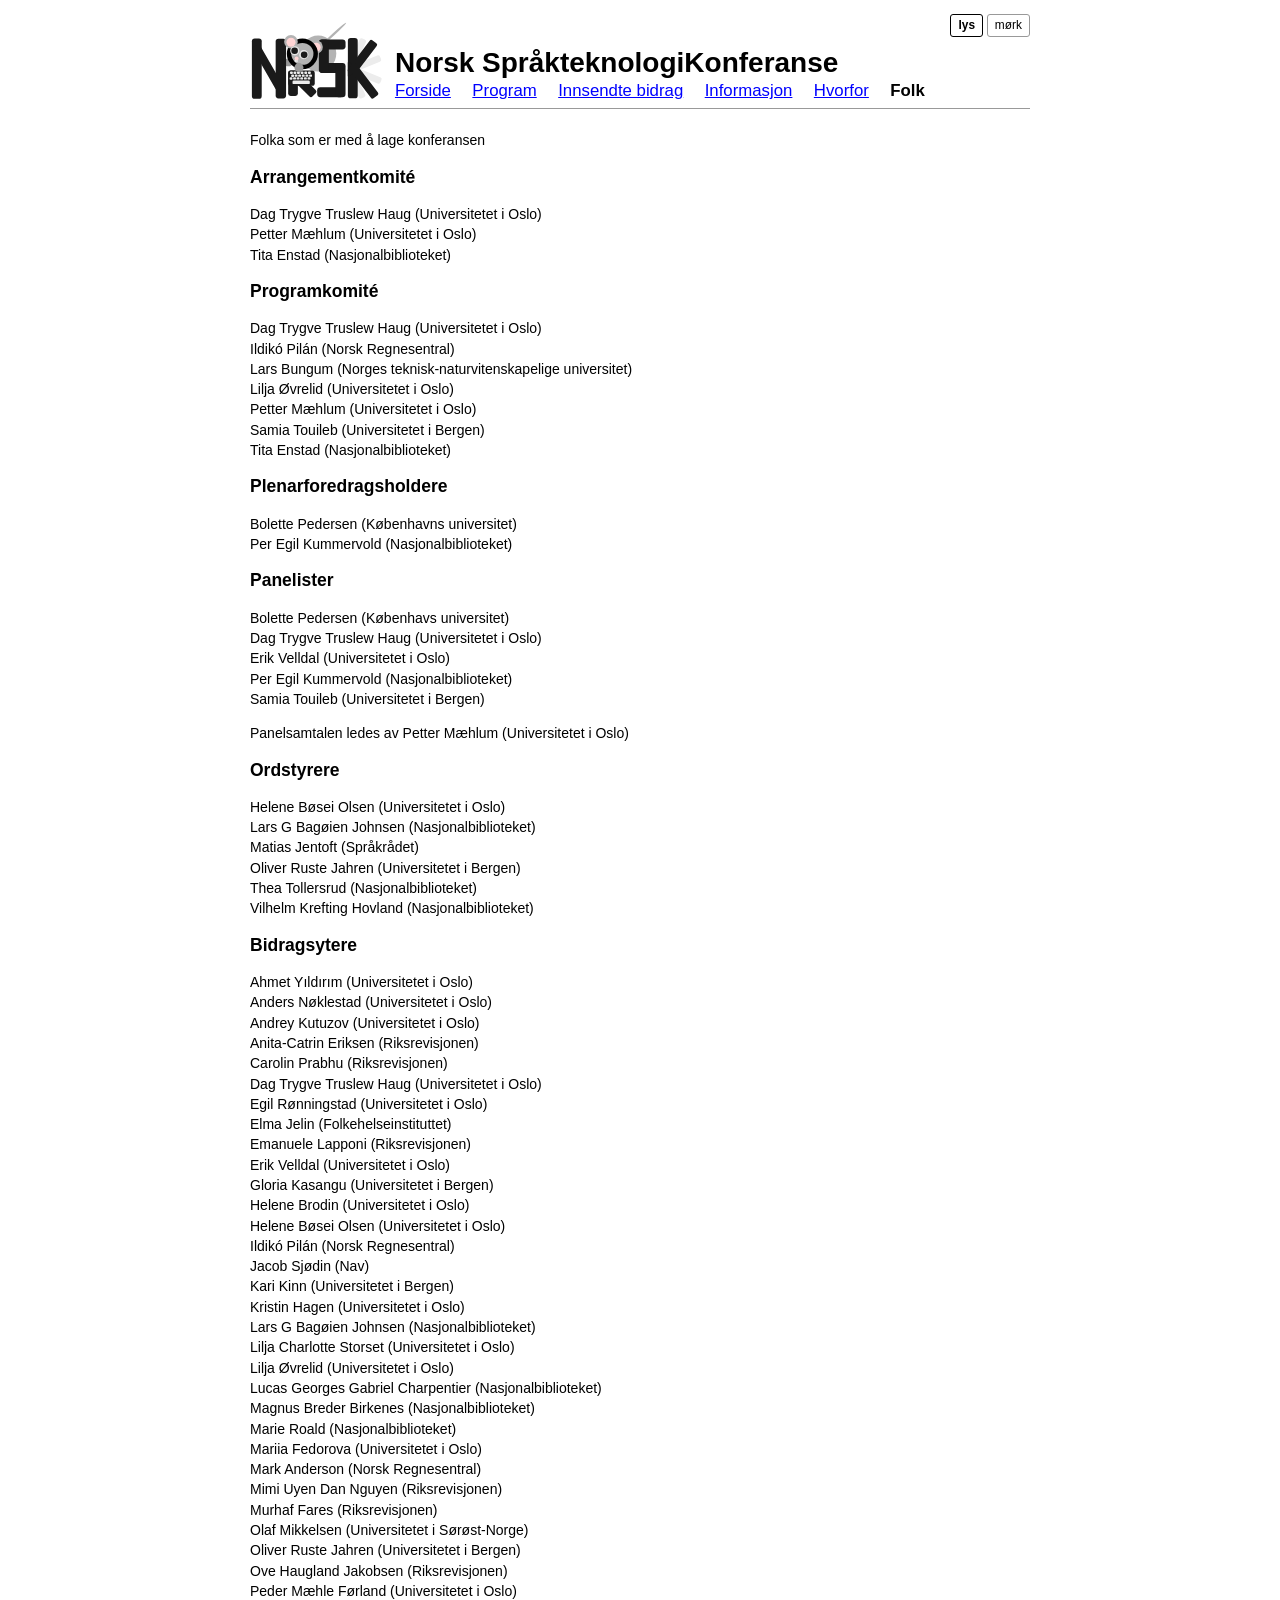
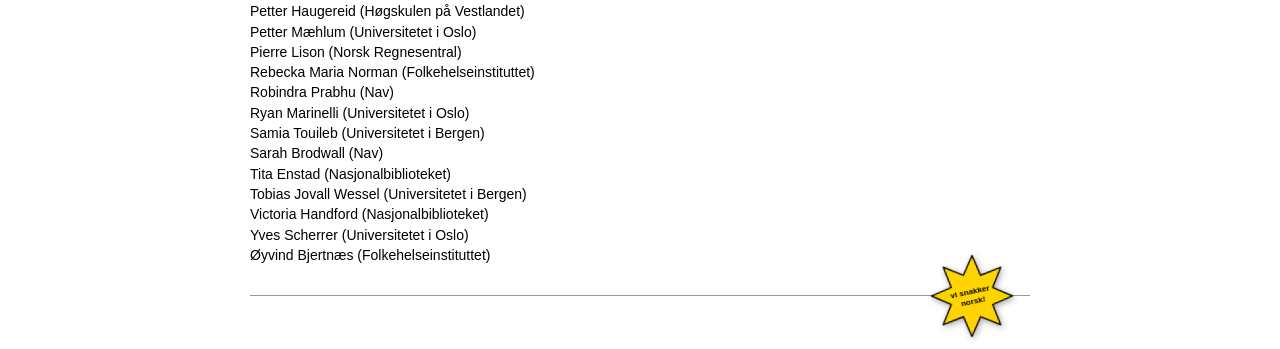
==== commit 9b74fc57: "legg til innsendte bidrag" ====
--- a/folk.html
+++ b/folk.html
@@ -32,9 +32,8 @@
                 <nav>
                     <ul>
                         <li><a href="index.html">Forside</a></li>
-                        <li><a href="utlysning.html">Utlysning</a></li>
-                        <li><a href="viktige-datoer.html">Viktige datoer</a></li>
                         <li><a href="program.html">Program</a></li>
+                        <li><a href="bidrag.html">Innsendte bidrag</a></li>
                         <li><a href="informasjon.html">Informasjon</a></li>
                         <li><a href="hvorfor.html">Hvorfor</a></li>
                         <li><a class="aktiv" href="folk.html">Folk</a></li>
